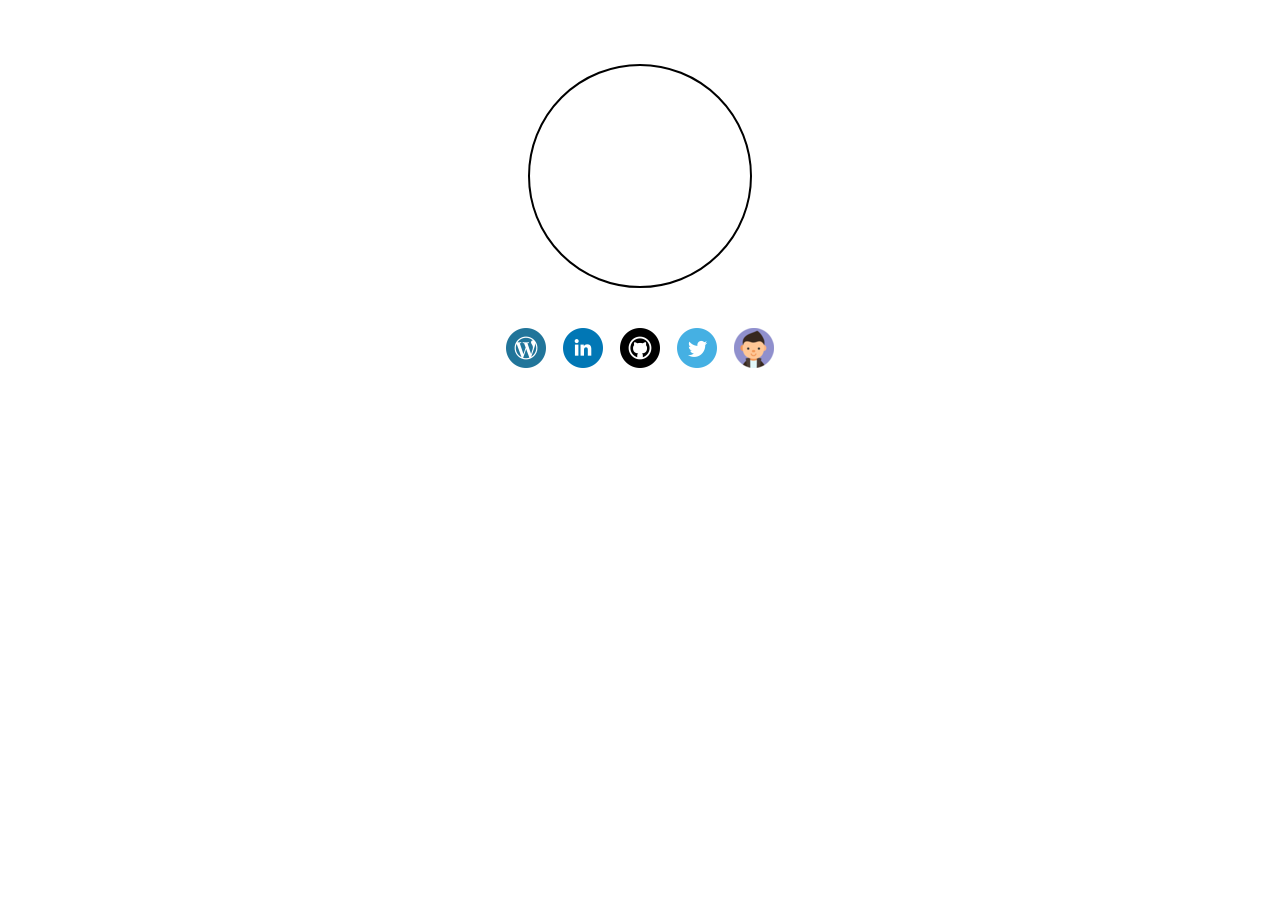
==== index.html @ e30b5143 "Initial commit." ====
<!DOCTYPE html>
<html xmlns="http://www.w3.org/1999/xhtml" xml:lang="en" lang="en">

<head>
    <title>mpolak.net | Index</title>
    <meta http-equiv="Content-Type" content="text/html; charset=utf-8" />
    <meta http-equiv="Content-Language" content="en" />
    <link rel="stylesheet" type="text/css" href="./assets/css/default.css" />
    <link rel="apple-touch-icon" sizes="57x57" href="./assets/favicons/apple-icon-57x57.png">
    <link rel="apple-touch-icon" sizes="60x60" href="./assets/favicons/apple-icon-60x60.png">
    <link rel="apple-touch-icon" sizes="72x72" href="./assets/favicons/apple-icon-72x72.png">
    <link rel="apple-touch-icon" sizes="76x76" href="./assets/favicons/apple-icon-76x76.png">
    <link rel="apple-touch-icon" sizes="114x114" href="./assets/favicons/apple-icon-114x114.png">
    <link rel="apple-touch-icon" sizes="120x120" href="./assets/favicons/apple-icon-120x120.png">
    <link rel="apple-touch-icon" sizes="144x144" href="./assets/favicons/apple-icon-144x144.png">
    <link rel="apple-touch-icon" sizes="152x152" href="./assets/favicons/apple-icon-152x152.png">
    <link rel="apple-touch-icon" sizes="180x180" href="./assets/favicons/apple-icon-180x180.png">
    <link rel="icon" type="image/png" sizes="192x192"  href="./assets/favicons/android-icon-192x192.png">
    <link rel="icon" type="image/png" sizes="32x32" href="./assets/favicons/favicon-32x32.png">
    <link rel="icon" type="image/png" sizes="96x96" href="./assets/favicons/favicon-96x96.png">
    <link rel="icon" type="image/png" sizes="16x16" href="./assets/favicons/favicon-16x16.png">
</head>

<body>
    <main class="center-content">
        <section class="main-index" id="container"></section>
        <section class="center-content social">
            <a class="logo wordpress animated rotateIn tooltips" href="https://marazt.wordpress.com/" target="_blank"><span>Blog</span></a>
            <a class="logo linkedin animated rotateIn tooltips" href="https://www.linkedin.com/in/marek-polak/" target="_blank"><span>LinkedIn</span></a>
            <a class="logo github animated rotateIn tooltips" href="https://github.com/marazt/" target="_blank"><span>GitHub</span></a>
            <a class="logo twitter animated rotateIn tooltips" href="https://twitter.com/polakmara/" target="_blank"><span>Twitter</span></a>
            <a class="logo cv animated rotateIn tooltips" href="mailto:marazt[AT]gmail.com?subject=Please send me your CV" target="_blank"><span>CV</span></a>
        </section>
    </main>
</body>

</html>
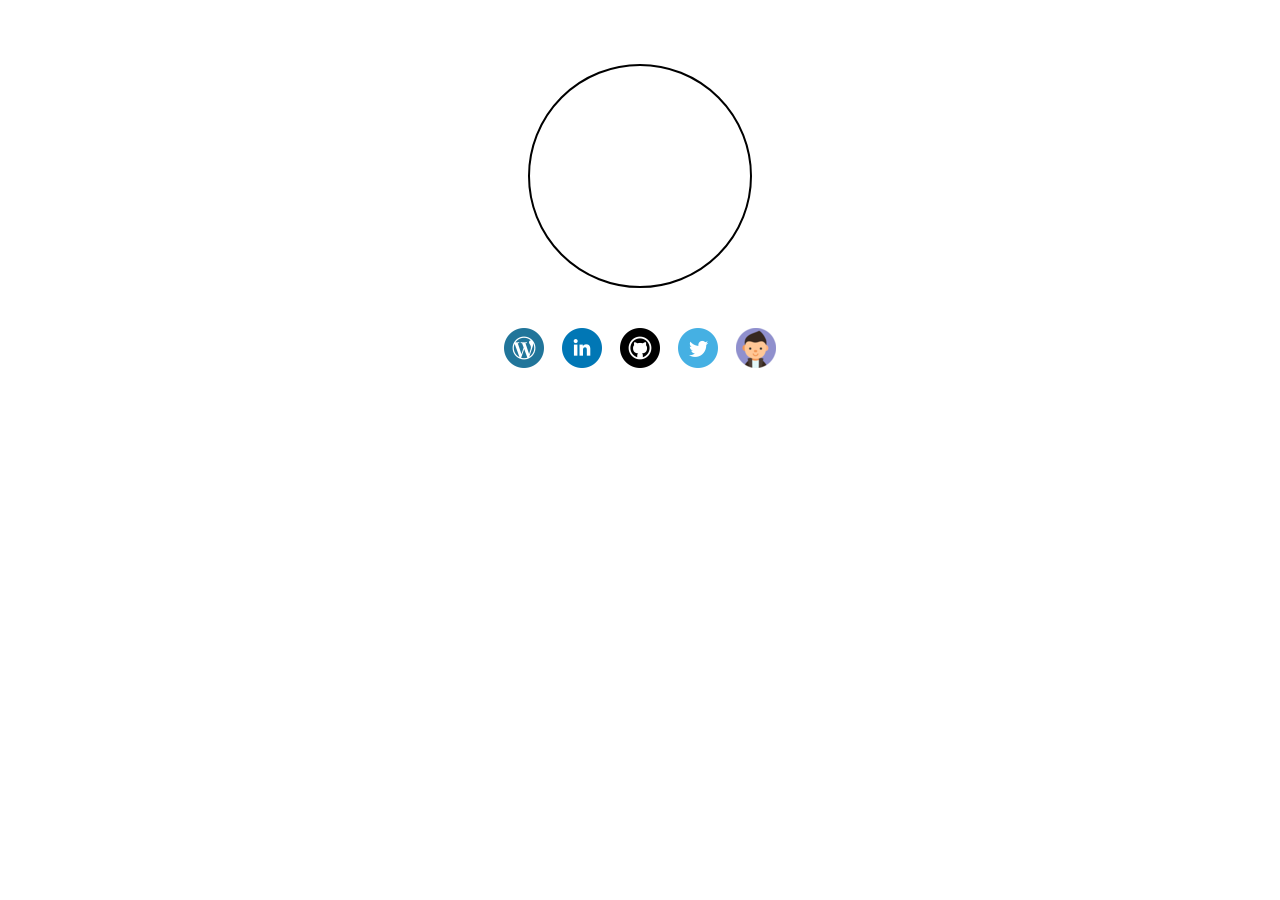
==== commit f088eaef: "Added CV page with Orbit theme." ====
--- a/index.html
+++ b/index.html
@@ -2,36 +2,38 @@
 <html xmlns="http://www.w3.org/1999/xhtml" xml:lang="en" lang="en">
 
 <head>
-    <title>mpolak.net | Index</title>
-    <meta http-equiv="Content-Type" content="text/html; charset=utf-8" />
-    <meta http-equiv="Content-Language" content="en" />
-    <link rel="stylesheet" type="text/css" href="./assets/css/default.css" />
-    <link rel="apple-touch-icon" sizes="57x57" href="./assets/favicons/apple-icon-57x57.png">
-    <link rel="apple-touch-icon" sizes="60x60" href="./assets/favicons/apple-icon-60x60.png">
-    <link rel="apple-touch-icon" sizes="72x72" href="./assets/favicons/apple-icon-72x72.png">
-    <link rel="apple-touch-icon" sizes="76x76" href="./assets/favicons/apple-icon-76x76.png">
-    <link rel="apple-touch-icon" sizes="114x114" href="./assets/favicons/apple-icon-114x114.png">
-    <link rel="apple-touch-icon" sizes="120x120" href="./assets/favicons/apple-icon-120x120.png">
-    <link rel="apple-touch-icon" sizes="144x144" href="./assets/favicons/apple-icon-144x144.png">
-    <link rel="apple-touch-icon" sizes="152x152" href="./assets/favicons/apple-icon-152x152.png">
-    <link rel="apple-touch-icon" sizes="180x180" href="./assets/favicons/apple-icon-180x180.png">
-    <link rel="icon" type="image/png" sizes="192x192"  href="./assets/favicons/android-icon-192x192.png">
-    <link rel="icon" type="image/png" sizes="32x32" href="./assets/favicons/favicon-32x32.png">
-    <link rel="icon" type="image/png" sizes="96x96" href="./assets/favicons/favicon-96x96.png">
-    <link rel="icon" type="image/png" sizes="16x16" href="./assets/favicons/favicon-16x16.png">
+  <title>mpolak.net | Index</title>
+  <meta http-equiv="Content-Type" content="text/html; charset=utf-8"/>
+  <meta http-equiv="Content-Language" content="en"/>
+  <link rel="stylesheet" type="text/css" href="./assets/css/default.css"/>
+  <link rel="apple-touch-icon" sizes="57x57" href="./assets/favicons/apple-icon-57x57.png">
+  <link rel="apple-touch-icon" sizes="60x60" href="./assets/favicons/apple-icon-60x60.png">
+  <link rel="apple-touch-icon" sizes="72x72" href="./assets/favicons/apple-icon-72x72.png">
+  <link rel="apple-touch-icon" sizes="76x76" href="./assets/favicons/apple-icon-76x76.png">
+  <link rel="apple-touch-icon" sizes="114x114" href="./assets/favicons/apple-icon-114x114.png">
+  <link rel="apple-touch-icon" sizes="120x120" href="./assets/favicons/apple-icon-120x120.png">
+  <link rel="apple-touch-icon" sizes="144x144" href="./assets/favicons/apple-icon-144x144.png">
+  <link rel="apple-touch-icon" sizes="152x152" href="./assets/favicons/apple-icon-152x152.png">
+  <link rel="apple-touch-icon" sizes="180x180" href="./assets/favicons/apple-icon-180x180.png">
+  <link rel="icon" type="image/png" sizes="192x192" href="./assets/favicons/android-icon-192x192.png">
+  <link rel="icon" type="image/png" sizes="32x32" href="./assets/favicons/favicon-32x32.png">
+  <link rel="icon" type="image/png" sizes="96x96" href="./assets/favicons/favicon-96x96.png">
+  <link rel="icon" type="image/png" sizes="16x16" href="./assets/favicons/favicon-16x16.png">
 </head>
 
 <body>
-    <main class="center-content">
-        <section class="main-index" id="container"></section>
-        <section class="center-content social">
-            <a class="logo wordpress animated rotateIn tooltips" href="https://marazt.wordpress.com/" target="_blank"><span>Blog</span></a>
-            <a class="logo linkedin animated rotateIn tooltips" href="https://www.linkedin.com/in/marek-polak/" target="_blank"><span>LinkedIn</span></a>
-            <a class="logo github animated rotateIn tooltips" href="https://github.com/marazt/" target="_blank"><span>GitHub</span></a>
-            <a class="logo twitter animated rotateIn tooltips" href="https://twitter.com/polakmara/" target="_blank"><span>Twitter</span></a>
-            <a class="logo cv animated rotateIn tooltips" href="mailto:marazt[AT]gmail.com?subject=Please send me your CV" target="_blank"><span>CV</span></a>
-        </section>
-    </main>
+<main class="center-content">
+  <section class="main-index" id="container"></section>
+  <section class="center-content social">
+    <a class="logo wordpress animated rotateIn tooltips" href="https://marazt.wordpress.com/"
+       target="_blank"><span>Blog</span></a>
+    <a class="logo linkedin animated rotateIn tooltips" href="https://www.linkedin.com/in/marek-polak/" target="_blank"><span>LinkedIn</span></a>
+    <a class="logo github animated rotateIn tooltips" href="https://github.com/marazt/"
+       target="_blank"><span>GitHub</span></a>
+    <a class="logo twitter animated rotateIn tooltips" href="https://twitter.com/polakmara/" target="_blank"><span>Twitter</span></a>
+    <a class="logo cv animated rotateIn tooltips" href="cv.html"><span>CV</span></a>
+  </section>
+</main>
 </body>
 
 </html>
--- a/assets/css/default.css
+++ b/assets/css/default.css
@@ -1,78 +1,64 @@
-@font-face {
-    font-family: 'Ubuntu';
-    font-style: normal;
-    font-weight: 400;
-    src: local('Ubuntu'), url('./fonts/ubuntu.woff') format('woff');
-}
-
-@font-face {
-  font-family: 'Ubuntu';
-  font-style: normal;
-  font-weight: 700;
-  src: local('Ubuntu Bold'), url('./fonts/ubuntu-bold.woff') format('woff');
-}
-
 body {
-    font-family: 'Ubuntu', Verdana, sans-serif ;
-    font-size: 14px;
-    padding: 0;
-    margin: 0;
-    width: 100%;
-    height: 100%;
-    color: #000;
-    background: #FFF /*#F7F7ED;*/
+  font-family: 'Roboto', sans-serif;
+  font-size: 14px;
+  padding: 0;
+  margin: 0;
+  width: 100%;
+  height: 100%;
+  color: #000;
+  background: #FFF
 }
 
 a {
-    text-decoration: none;
-    color: #000;
+  text-decoration: none;
+  color: #000;
 }
 
 .social {
-    padding: 40px 0 0 0;
+  padding: 40px 0 0 0;
 }
 
 .social .logo {
-    width: 40px;
-    height: 40px; 
-    display: inline-flex;
-    margin: 0 7px 0 7px;
+  width: 40px;
+  height: 40px;
+  display: inline-flex;
+  margin: 0 7px 0 7px;
 }
 
 .wordpress {
-   background: url('[data-uri]');
+  background: url('[data-uri]');
 }
 
 .wordpress:hover {
-   border-radius: 20px;	
-   background: linear-gradient( rgba(0, 0, 0, 0.3), rgba(0, 0, 0, 0.3) ), url('[data-uri]');
+  border-radius: 20px;
+  background: linear-gradient(rgba(0, 0, 0, 0.3), rgba(0, 0, 0, 0.3)), url('[data-uri]');
 }
 
 .twitter {
-   background-image: url('[data-uri]');
+  background-image: url('[data-uri]');
 }
 
 .twitter:hover {
-   border-radius: 20px;	
-   background: linear-gradient( rgba(0, 0, 0, 0.3), rgba(0, 0, 0, 0.3) ), url('[data-uri]');
+  border-radius: 20px;
+  background: linear-gradient(rgba(0, 0, 0, 0.3), rgba(0, 0, 0, 0.3)), url('[data-uri]');
 }
 
 .github {
-   background-image: url('[data-uri]');
+  background-image: url('[data-uri]');
 }
 
 .github:hover {
-   border-radius: 20px;	
-   background: linear-gradient( rgba(0, 0, 0, 0.3), rgba(0, 0, 0, 0.3) ), url('[data-uri]');
+  border-radius: 20px;
+  background: linear-gradient(rgba(0, 0, 0, 0.3), rgba(0, 0, 0, 0.3)), url('[data-uri]');
 }
 
 .linkedin {
-   background-image: url('[data-uri]');
+  background-image: url('[data-uri]');
 }
 
 .linkedin:hover {
-   border-radius: 20px;	
-   background: linear-gradient( rgba(0, 0, 0, 0.3), rgba(0, 0, 0, 0.3) ), url('[data-uri]');
+  border-radius: 20px;
+  background: linear-gradient(rgba(0, 0, 0, 0.3), rgba(0, 0, 0, 0.3)), url('[data-uri]');
 }
 
 .cv {
@@ -80,88 +66,89 @@
 }
 
 .cv:hover {
-  border-radius: 20px;	
-  background: linear-gradient( rgba(0, 0, 0, 0.3), rgba(0, 0, 0, 0.3) ), url('[data-uri]');
+  border-radius: 20px;
+  background: linear-gradient(rgba(0, 0, 0, 0.3), rgba(0, 0, 0, 0.3)), url('[data-uri]');
 }
 
 .center-content {
-    margin: 0px auto;
-    text-align: center;
+  margin: 0px auto;
+  text-align: center;
 }
 
 .main401 {
-    width: 220px;
-    height: 220px;
-    margin: 5% auto 30px auto;
-    background: url('./../img/401-pip.png') no-repeat;
+  width: 220px;
+  height: 220px;
+  margin: 5% auto 30px auto;
+  background: url('./../img/401-pip.png') no-repeat;
 }
 
 .main404 {
-    width: 220px;
-    height: 220px;
-    margin: 5% auto 30px auto;
-    background: url('./../img/404.png') no-repeat;
+  width: 220px;
+  height: 220px;
+  margin: 5% auto 30px auto;
+  background: url('./../img/404.png') no-repeat;
 }
 
 .main-index {
-    width: 220px;
-    height: 220px;
-    margin: 5% auto 0 auto;
-    /*
-	background-image: url('[data-uri]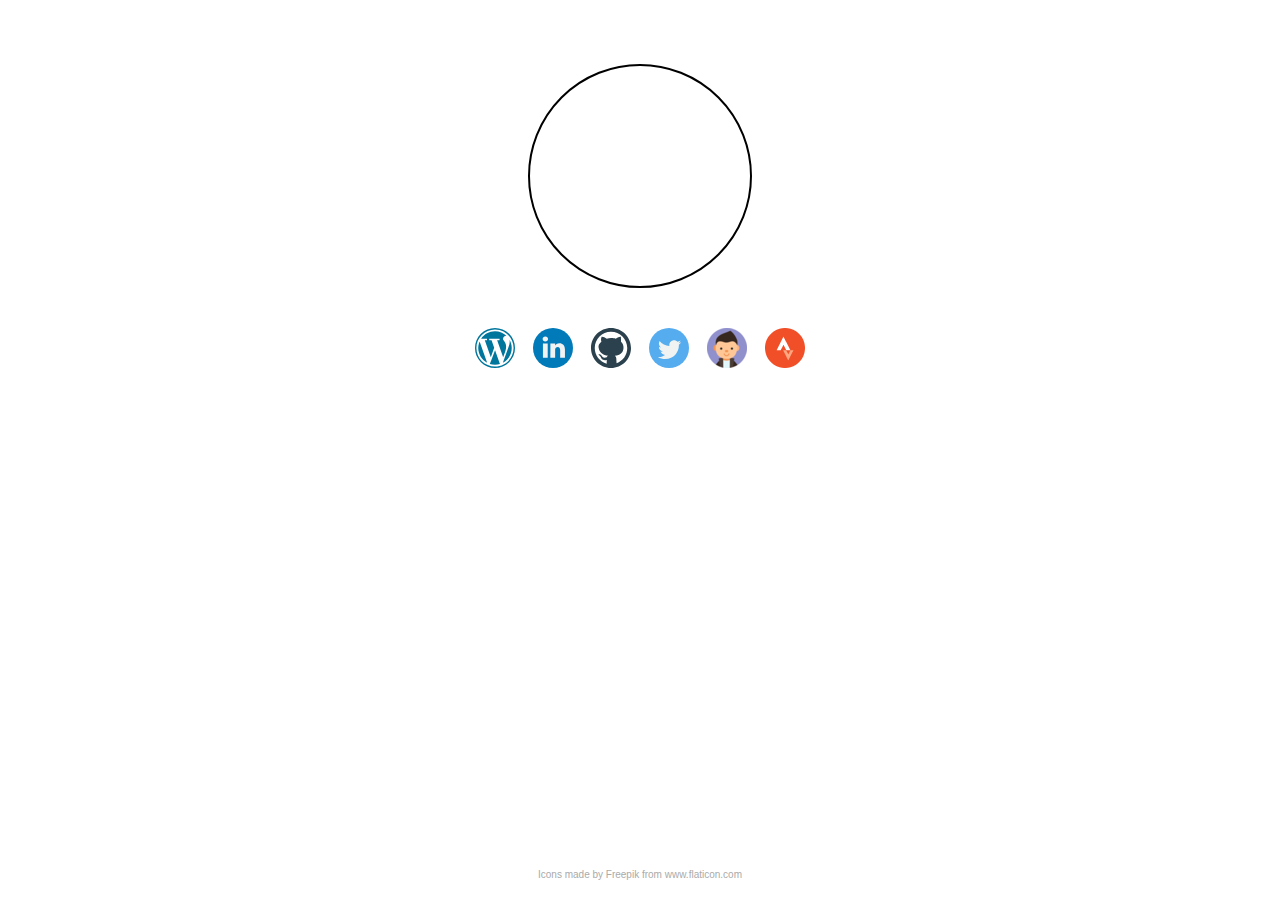
==== commit 173d988c: "TRIVIAL: CSS update." ====
--- a/index.html
+++ b/index.html
@@ -1,39 +1,48 @@
 <!DOCTYPE html>
 <html xmlns="http://www.w3.org/1999/xhtml" xml:lang="en" lang="en">
 
-<head>
-  <title>mpolak.net | Index</title>
-  <meta http-equiv="Content-Type" content="text/html; charset=utf-8"/>
-  <meta http-equiv="Content-Language" content="en"/>
-  <link rel="stylesheet" type="text/css" href="./assets/css/default.css"/>
-  <link rel="apple-touch-icon" sizes="57x57" href="./assets/favicons/apple-icon-57x57.png">
-  <link rel="apple-touch-icon" sizes="60x60" href="./assets/favicons/apple-icon-60x60.png">
-  <link rel="apple-touch-icon" sizes="72x72" href="./assets/favicons/apple-icon-72x72.png">
-  <link rel="apple-touch-icon" sizes="76x76" href="./assets/favicons/apple-icon-76x76.png">
-  <link rel="apple-touch-icon" sizes="114x114" href="./assets/favicons/apple-icon-114x114.png">
-  <link rel="apple-touch-icon" sizes="120x120" href="./assets/favicons/apple-icon-120x120.png">
-  <link rel="apple-touch-icon" sizes="144x144" href="./assets/favicons/apple-icon-144x144.png">
-  <link rel="apple-touch-icon" sizes="152x152" href="./assets/favicons/apple-icon-152x152.png">
-  <link rel="apple-touch-icon" sizes="180x180" href="./assets/favicons/apple-icon-180x180.png">
-  <link rel="icon" type="image/png" sizes="192x192" href="./assets/favicons/android-icon-192x192.png">
-  <link rel="icon" type="image/png" sizes="32x32" href="./assets/favicons/favicon-32x32.png">
-  <link rel="icon" type="image/png" sizes="96x96" href="./assets/favicons/favicon-96x96.png">
-  <link rel="icon" type="image/png" sizes="16x16" href="./assets/favicons/favicon-16x16.png">
-</head>
+  <head>
+    <title>mpolak.net | Index</title>
+    <meta http-equiv="Content-Type" content="text/html; charset=utf-8"/>
+    <link rel="stylesheet" type="text/css" href="./assets/css/default.css"/>
+    <link rel="apple-touch-icon" sizes="57x57" href="./assets/favicons/apple-icon-57x57.png">
+    <link rel="apple-touch-icon" sizes="60x60" href="./assets/favicons/apple-icon-60x60.png">
+    <link rel="apple-touch-icon" sizes="72x72" href="./assets/favicons/apple-icon-72x72.png">
+    <link rel="apple-touch-icon" sizes="76x76" href="./assets/favicons/apple-icon-76x76.png">
+    <link rel="apple-touch-icon" sizes="114x114" href="./assets/favicons/apple-icon-114x114.png">
+    <link rel="apple-touch-icon" sizes="120x120" href="./assets/favicons/apple-icon-120x120.png">
+    <link rel="apple-touch-icon" sizes="144x144" href="./assets/favicons/apple-icon-144x144.png">
+    <link rel="apple-touch-icon" sizes="152x152" href="./assets/favicons/apple-icon-152x152.png">
+    <link rel="apple-touch-icon" sizes="180x180" href="./assets/favicons/apple-icon-180x180.png">
+    <link rel="icon" type="image/png" sizes="192x192" href="./assets/favicons/android-icon-192x192.png">
+    <link rel="icon" type="image/png" sizes="32x32" href="./assets/favicons/favicon-32x32.png">
+    <link rel="icon" type="image/png" sizes="96x96" href="./assets/favicons/favicon-96x96.png">
+    <link rel="icon" type="image/png" sizes="16x16" href="./assets/favicons/favicon-16x16.png">
+  </head>
 
-<body>
-<main class="center-content">
-  <section class="main-index" id="container"></section>
-  <section class="center-content social">
-    <a class="logo wordpress animated rotateIn tooltips" href="https://marazt.wordpress.com/"
-       target="_blank"><span>Blog</span></a>
-    <a class="logo linkedin animated rotateIn tooltips" href="https://www.linkedin.com/in/marek-polak/" target="_blank"><span>LinkedIn</span></a>
-    <a class="logo github animated rotateIn tooltips" href="https://github.com/marazt/"
-       target="_blank"><span>GitHub</span></a>
-    <a class="logo twitter animated rotateIn tooltips" href="https://twitter.com/polakmara/" target="_blank"><span>Twitter</span></a>
-    <a class="logo cv animated rotateIn tooltips" href="cv.html"><span>CV</span></a>
-  </section>
-</main>
-</body>
+  <body>
+    <main class="center-content">
+      <section class="main-index" id="container"></section>
+      <section class="center-content social">
+        <a class="logo wordpress animated rotateIn tooltips" href="https://marazt.wordpress.com/"
+       target="_blank">
+          <span>Blog</span></a>
+        <a class="logo linkedin animated rotateIn tooltips" href="https://www.linkedin.com/in/marek-polak/" target="_blank">
+          <span>LinkedIn</span></a>
+        <a class="logo github animated rotateIn tooltips" href="https://github.com/marazt/"
+       target="_blank">
+          <span>GitHub</span></a>
+        <a class="logo twitter animated rotateIn tooltips" href="https://twitter.com/polakmara/" target="_blank">
+          <span>Twitter</span></a>
+        <a class="logo cv animated rotateIn tooltips" href="cv.html">
+          <span>CV</span></a>
+        <a class="logo strava animated rotateIn tooltips" href="https://www.strava.com/athletes/7579519" target="_blank">
+          <span>Strava</span></a>
+      </section>
+      <div class="footer">
+    Icons made by <a href="https://www.flaticon.com/authors/freepik" title="Freepik">Freepik</a> from <a href="https://www.flaticon.com/" title="Flaticon">www.flaticon.com</a>
+      </div>
+    </main>
+  </body>
 
-</html>
+</html>--- a/assets/css/default.css
+++ b/assets/css/default.css
@@ -25,49 +25,73 @@
   margin: 0 7px 0 7px;
 }
 
+.footer {
+  font-size: 10px;
+  color: #AAAAAA;
+  position: absolute;
+  bottom: 20px;
+  left: 0;
+  right: 0;
+  margin: auto
+}
+
+.footer a {
+  font-size: 10px;
+  color: #AAAAAA;
+}
+
 .wordpress {
-  background: url('[data-uri]');
+  background: url("[data-uri]");
 }
 
 .wordpress:hover {
   border-radius: 20px;
-  background: linear-gradient(rgba(0, 0, 0, 0.3), rgba(0, 0, 0, 0.3)), url('[data-uri]');
+  background: linear-gradient(rgba(0, 0, 0, 0.3), rgba(0, 0, 0, 0.3)), url("[data-uri]");
 }
 
 .twitter {
-  background-image: url('[data-uri]');
+  background: url("[data-uri]");
 }
 
 .twitter:hover {
   border-radius: 20px;
-  background: linear-gradient(rgba(0, 0, 0, 0.3), rgba(0, 0, 0, 0.3)), url('[data-uri]');
+  background: linear-gradient(rgba(0, 0, 0, 0.3), rgba(0, 0, 0, 0.3)), url("[data-uri]");
 }
 
 .github {
-  background-image: url('[data-uri]');
+  background: url("[data-uri]");
 }
 
 .github:hover {
   border-radius: 20px;
-  background: linear-gradient(rgba(0, 0, 0, 0.3), rgba(0, 0, 0, 0.3)), url('[data-uri]');
+  background: linear-gradient(rgba(0, 0, 0, 0.3), rgba(0, 0, 0, 0.3)), url("[data-uri]");
 }
 
 .linkedin {
-  background-image: url('[data-uri]');
+  background: url("[data-uri]");
 }
 
 .linkedin:hover {
   border-radius: 20px;
-  background: linear-gradient(rgba(0, 0, 0, 0.3), rgba(0, 0, 0, 0.3)), url('[data-uri]');
+  background: linear-gradient(rgba(0, 0, 0, 0.3), rgba(0, 0, 0, 0.3)), url("[data-uri]");
 }
 
 .cv {
-  background-image: url('[data-uri]');
+  background: url('[data-uri]');
 }
 
 .cv:hover {
   border-radius: 20px;
   background: linear-gradient(rgba(0, 0, 0, 0.3), rgba(0, 0, 0, 0.3)), url('[data-uri]');
+}
+
+.strava {
+  background: url('[data-uri]');
+}
+
+.strava:hover {
+  border-radius: 20px;
+  background: linear-gradient(rgba(0, 0, 0, 0.3), rgba(0, 0, 0, 0.3)), url('[data-uri]');
 }
 
 .center-content {
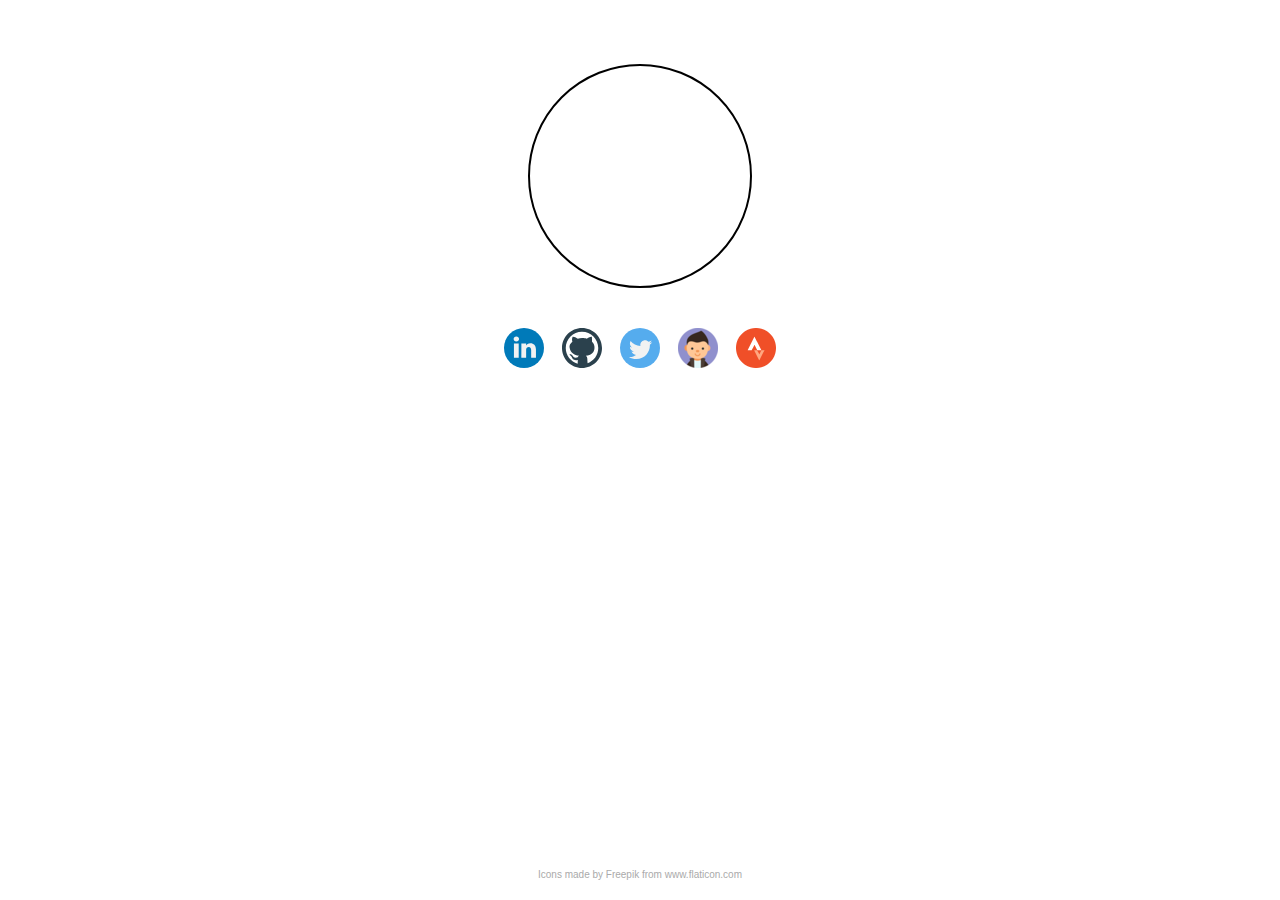
==== commit 1558cadf: "Remove blog reference." ====
--- a/index.html
+++ b/index.html
@@ -1,7 +1,7 @@
 <!DOCTYPE html>
 <html xmlns="http://www.w3.org/1999/xhtml" xml:lang="en" lang="en">
 
-  <head>
+<head>
     <title>mpolak.net | Index</title>
     <meta http-equiv="Content-Type" content="text/html; charset=utf-8"/>
     <link rel="stylesheet" type="text/css" href="./assets/css/default.css"/>
@@ -18,31 +18,36 @@
     <link rel="icon" type="image/png" sizes="32x32" href="./assets/favicons/favicon-32x32.png">
     <link rel="icon" type="image/png" sizes="96x96" href="./assets/favicons/favicon-96x96.png">
     <link rel="icon" type="image/png" sizes="16x16" href="./assets/favicons/favicon-16x16.png">
-  </head>
+</head>
 
-  <body>
-    <main class="center-content">
-      <section class="main-index" id="container"></section>
-      <section class="center-content social">
-        <a class="logo wordpress animated rotateIn tooltips" href="https://marazt.wordpress.com/"
-       target="_blank">
-          <span>Blog</span></a>
-        <a class="logo linkedin animated rotateIn tooltips" href="https://www.linkedin.com/in/marek-polak/" target="_blank">
-          <span>LinkedIn</span></a>
+<body>
+<main class="center-content">
+    <section class="main-index" id="container"></section>
+    <section class="center-content social">
+        <a class="logo linkedin animated rotateIn tooltips" href="https://www.linkedin.com/in/marek-polak/"
+           target="_blank">
+            <span>LinkedIn</span>
+        </a>
         <a class="logo github animated rotateIn tooltips" href="https://github.com/marazt/"
-       target="_blank">
-          <span>GitHub</span></a>
+           target="_blank">
+            <span>GitHub</span>
+        </a>
         <a class="logo twitter animated rotateIn tooltips" href="https://twitter.com/polakmara/" target="_blank">
-          <span>Twitter</span></a>
+            <span>Twitter</span>
+        </a>
         <a class="logo cv animated rotateIn tooltips" href="cv.html">
-          <span>CV</span></a>
-        <a class="logo strava animated rotateIn tooltips" href="https://www.strava.com/athletes/7579519" target="_blank">
-          <span>Strava</span></a>
-      </section>
-      <div class="footer">
-    Icons made by <a href="https://www.flaticon.com/authors/freepik" title="Freepik">Freepik</a> from <a href="https://www.flaticon.com/" title="Flaticon">www.flaticon.com</a>
-      </div>
-    </main>
-  </body>
+            <span>CV</span>
+        </a>
+        <a class="logo strava animated rotateIn tooltips" href="https://www.strava.com/athletes/7579519"
+           target="_blank">
+            <span>Strava</span>
+        </a>
+    </section>
+    <div class="footer">
+        Icons made by <a href="https://www.flaticon.com/authors/freepik" title="Freepik">Freepik</a> from <a
+            href="https://www.flaticon.com/" title="Flaticon">www.flaticon.com</a>
+    </div>
+</main>
+</body>
 
 </html>